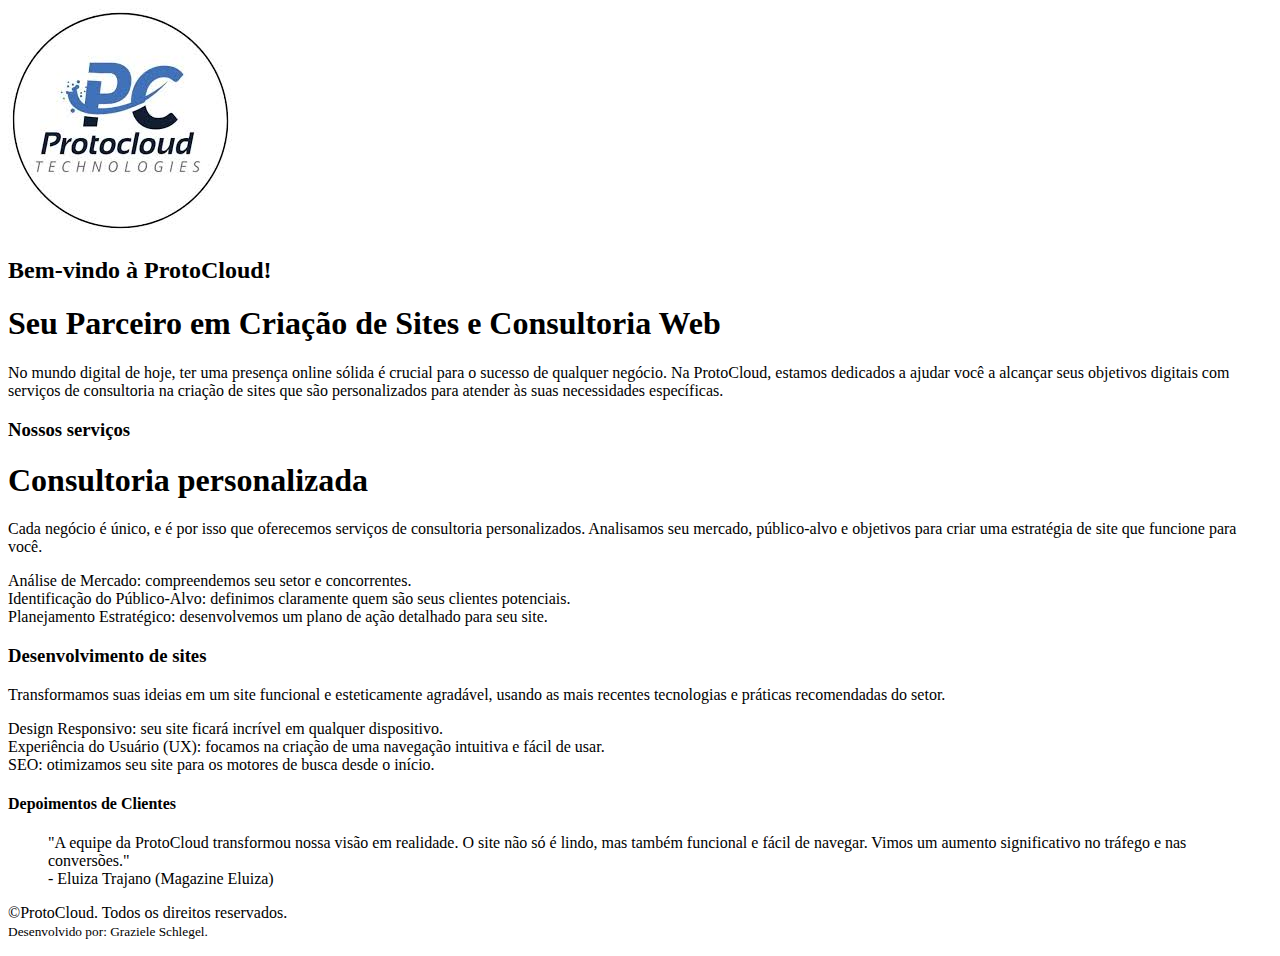
==== index.html @ ba0d25cb "Cria index e conteúdo do artigo" ====
<!DOCTYPE html>
<html lang="en">
<head>
    <meta charset="UTF-8">
    <meta name="viewport" content="width=device-width, initial-scale=1.0">
    <title>ProtoCloud</title>
</head>
<body>
    <header>
        <img src="./image/logomarca.jpeg" alt="ProtoCloud">
    </header>
    <section>
        <nav>

        </nav>

        <article>
             <h2>Bem-vindo à ProtoCloud!</h2>

             <h1>Seu Parceiro em Criação de Sites e Consultoria Web</h1>

             <p>No mundo digital de hoje, ter uma presença online sólida é crucial para o sucesso de qualquer negócio. Na ProtoCloud, estamos dedicados a ajudar você a alcançar seus objetivos digitais com serviços de consultoria na criação de sites que são personalizados para atender às suas necessidades específicas.</p>
            
             <h3>Nossos serviços</h3>

            <h1>Consultoria personalizada</h1>
             
            <p>Cada negócio é único, e é por isso que oferecemos serviços de consultoria personalizados. Analisamos seu mercado, público-alvo e objetivos para criar uma estratégia de site que funcione para você.</p>

             <li>Análise de Mercado: compreendemos seu setor e concorrentes.</li>
             <li>Identificação do Público-Alvo: definimos claramente quem são seus clientes potenciais.</li>
             <li> Planejamento Estratégico: desenvolvemos um plano de ação detalhado para seu site.</li>
             
             <h3>Desenvolvimento de sites</h3>
             <p>Transformamos suas ideias em um site funcional e esteticamente agradável, usando as mais recentes tecnologias e práticas recomendadas do setor.</p>
             <li>Design Responsivo: seu site ficará incrível em qualquer dispositivo.</li>
             <li>Experiência do Usuário (UX): focamos na criação de uma navegação intuitiva e fácil de usar.</li>
             <li>SEO: otimizamos seu site para os motores de busca desde o início.</li>

             <h4>Depoimentos de Clientes</h4>
             <p><blockquote>"A equipe da ProtoCloud transformou nossa visão em realidade. O site não só é lindo, mas também funcional e fácil de navegar. Vimos um aumento significativo no tráfego e nas conversões." 
                <br>- Eluiza Trajano (Magazine Eluiza) </br></p></blockquote>

        </article>
    </section>
    <footer>
        <p>&copy;ProtoCloud. Todos os direitos reservados.
        <small> <br>Desenvolvido por: Graziele Schlegel.</br></small></p>
    </footer>
</body>
</html>
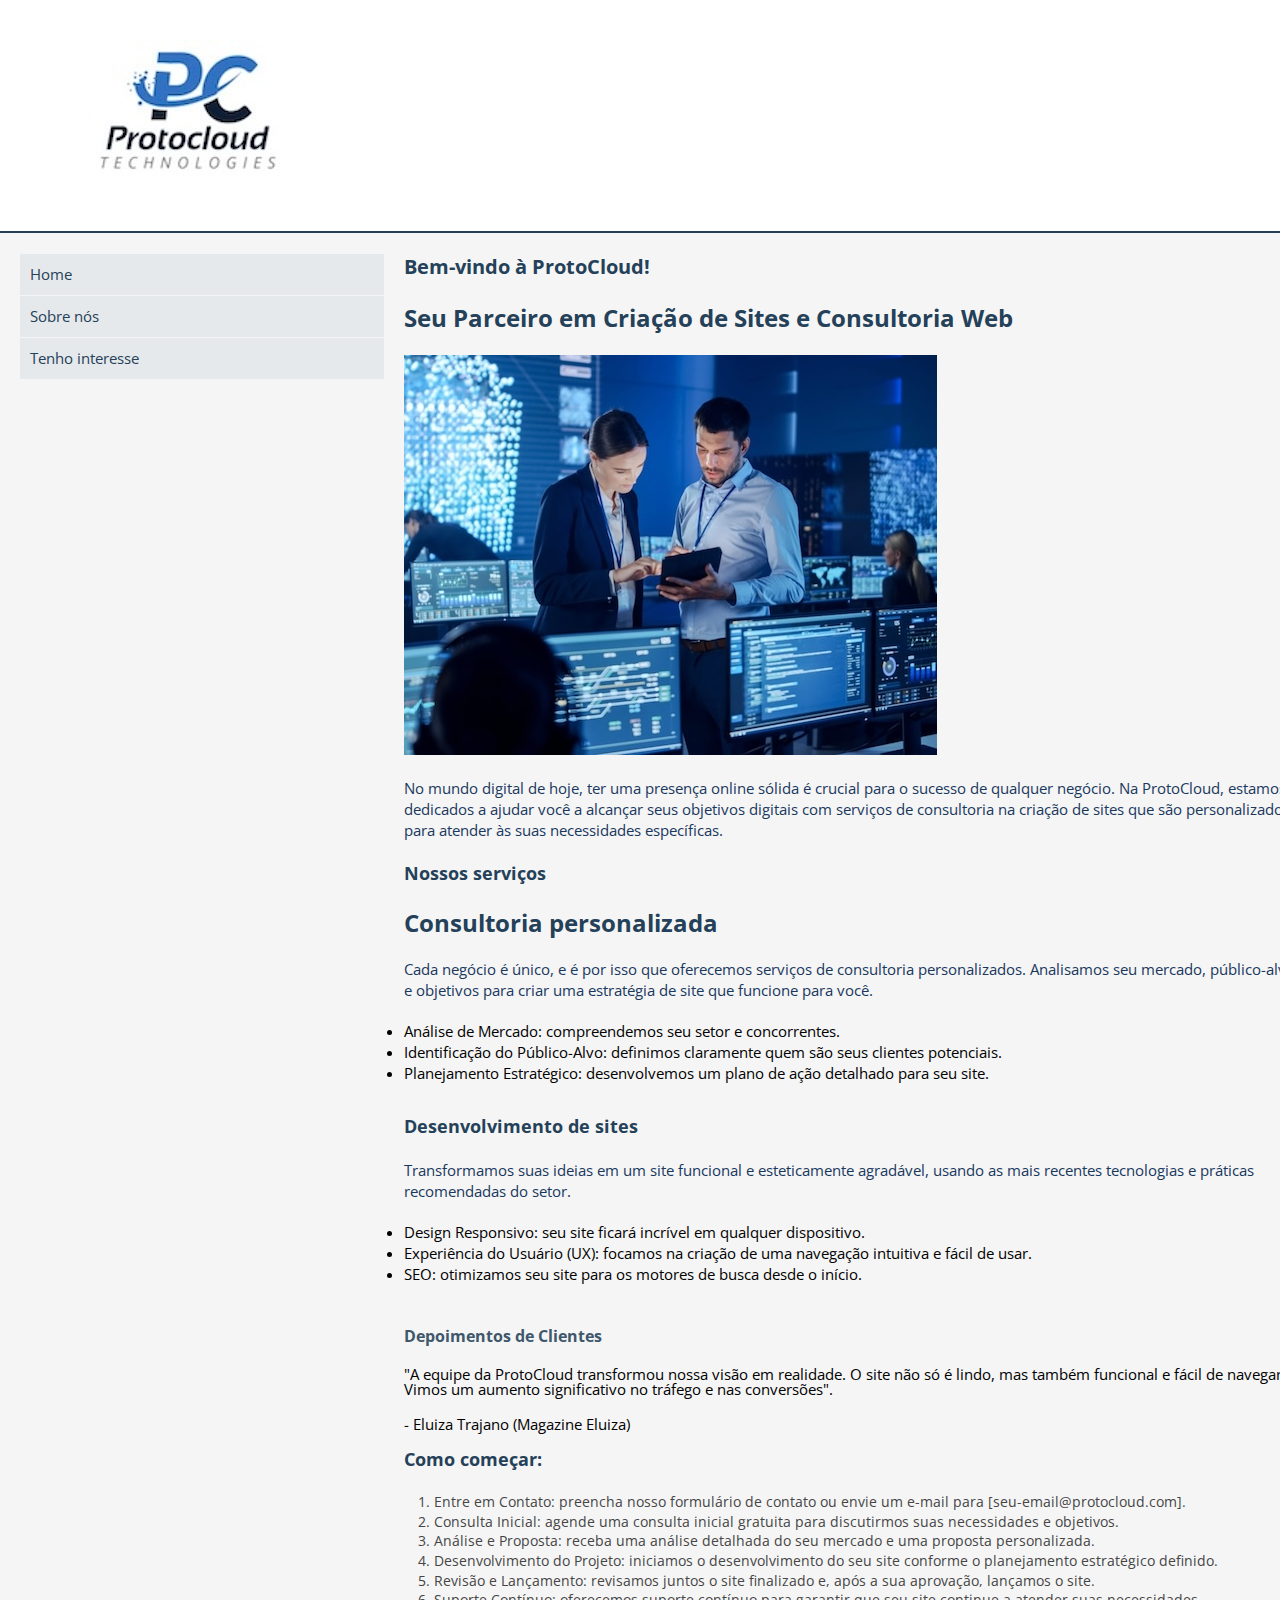
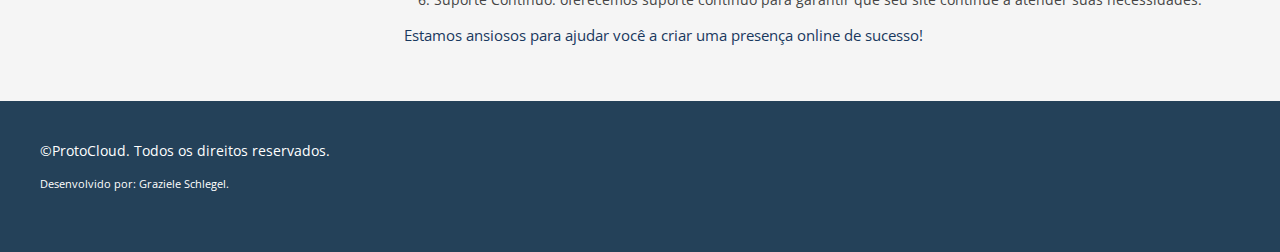
==== commit 1dba90ab: "Protótipo" ====
--- a/index.html
+++ b/index.html
@@ -3,23 +3,48 @@
 <head>
     <meta charset="UTF-8">
     <meta name="viewport" content="width=device-width, initial-scale=1.0">
+
+    <!--CSS de estilo-->
+    <link rel="stylesheet" href="./css/reset.css">
+    <link rel="stylesheet" href="./css/style.css">
+    
+    <!--Ícone da página WEB-->
+    <link rel="icon" type="image/png" sizes="32x32" href="./image/favicon-32x32.png">
+
+    <!--GOOGLE FONTS-->
+    <link rel="preconnect" href="https://fonts.googleapis.com">
+    <link rel="preconnect" href="https://fonts.gstatic.com" crossorigin>
+    <link href="https://fonts.googleapis.com/css2?family=Open+Sans:ital,wght@0,300..800;1,300..800&display=swap" rel="stylesheet">
+    
     <title>ProtoCloud</title>
 </head>
+
 <body>
+
+    <div class="main-container">
     <header>
-        <img src="./image/logomarca.jpeg" alt="ProtoCloud">
+        <div class="container">
+        <img src="./image/protocloud.jpg" alt="ProtoCloud">
+    </div>  
     </header>
     <section>
         <nav>
-
+            <ul>
+                <li> <a href="#">Home</a></li>
+                <li> <a href="#">Sobre nós</a></li>
+                <li> <a href="#">Tenho interesse</a></li>
+            </ul>
         </nav>
 
         <article>
+            <div class="article">
              <h2>Bem-vindo à ProtoCloud!</h2>
 
              <h1>Seu Parceiro em Criação de Sites e Consultoria Web</h1>
 
-             <p>No mundo digital de hoje, ter uma presença online sólida é crucial para o sucesso de qualquer negócio. Na ProtoCloud, estamos dedicados a ajudar você a alcançar seus objetivos digitais com serviços de consultoria na criação de sites que são personalizados para atender às suas necessidades específicas.</p>
+             <img src="./image/empresa.jpg" class="img-empresa" alt="Seu Parceiro em Criação de Sites e Consultoria Web">
+
+             <p><br>No mundo digital de hoje, ter uma presença online sólida é crucial para o sucesso de qualquer negócio. Na ProtoCloud, estamos dedicados a ajudar você a alcançar seus objetivos digitais com serviços de consultoria na criação de sites que são personalizados para atender às suas necessidades específicas.</br></p>
             
              <h3>Nossos serviços</h3>
 
@@ -29,23 +54,43 @@
 
              <li>Análise de Mercado: compreendemos seu setor e concorrentes.</li>
              <li>Identificação do Público-Alvo: definimos claramente quem são seus clientes potenciais.</li>
-             <li> Planejamento Estratégico: desenvolvemos um plano de ação detalhado para seu site.</li>
+             <li> Planejamento Estratégico: desenvolvemos um plano de ação detalhado para seu site.</li><br>
              
+             </br>
              <h3>Desenvolvimento de sites</h3>
              <p>Transformamos suas ideias em um site funcional e esteticamente agradável, usando as mais recentes tecnologias e práticas recomendadas do setor.</p>
              <li>Design Responsivo: seu site ficará incrível em qualquer dispositivo.</li>
              <li>Experiência do Usuário (UX): focamos na criação de uma navegação intuitiva e fácil de usar.</li>
-             <li>SEO: otimizamos seu site para os motores de busca desde o início.</li>
+             <li>SEO: otimizamos seu site para os motores de busca desde o início.</li><br>
 
+            </br>
              <h4>Depoimentos de Clientes</h4>
-             <p><blockquote>"A equipe da ProtoCloud transformou nossa visão em realidade. O site não só é lindo, mas também funcional e fácil de navegar. Vimos um aumento significativo no tráfego e nas conversões." 
-                <br>- Eluiza Trajano (Magazine Eluiza) </br></p></blockquote>
+             <p><blockquote>"A equipe da ProtoCloud transformou nossa visão em realidade. O site não só é lindo, mas também funcional e fácil de navegar. Vimos um aumento significativo no tráfego e nas conversões".</p></blockquote>
+                - Eluiza Trajano (Magazine Eluiza)
+                <br>
+                
+                </br>
+                
+                <h3>Como começar:</h3>
 
+                <ol>
+                <li>Entre em Contato: preencha nosso formulário de contato ou envie um e-mail para [seu-email@protocloud.com].</li>
+                <li>Consulta Inicial: agende uma consulta inicial gratuita para discutirmos suas necessidades e objetivos.</li>
+                <li>Análise e Proposta: receba uma análise detalhada do seu mercado e uma proposta personalizada.</li>
+               <li>Desenvolvimento do Projeto: iniciamos o desenvolvimento do seu site conforme o planejamento estratégico definido.</li>
+                <li>Revisão e Lançamento: revisamos juntos o site finalizado e, após a sua aprovação, lançamos o site.</li>
+                <li>Suporte Contínuo: oferecemos suporte contínuo para garantir que seu site continue a atender suas necessidades.</li></ol>
+                
+               <br><p>Estamos ansiosos para ajudar você a criar uma presença online de sucesso!</p></br>
+            </div>
         </article>
     </section>
     <footer>
+        <div class="container">
         <p>&copy;ProtoCloud. Todos os direitos reservados.
         <small> <br>Desenvolvido por: Graziele Schlegel.</br></small></p>
+    </div>
     </footer>
+</div>
 </body>
 </html>--- a/css/style.css
+++ b/css/style.css
@@ -0,0 +1,147 @@
+html {
+    font-size: 62.5%;
+
+}
+
+body {
+    background-color: #f5f5f5;
+    font-family: "Open Sans", sans-serif;
+  font-optical-sizing: auto;
+  /* font-weight: <weight>; */
+  font-style: normal;
+  font-variation-settings: "wdth" 100;
+}
+
+.main-container {
+    display: block;
+    width: 100vw;
+    margin: 0 auto;
+}
+.container {
+    display: block;
+    float: left;
+    padding: 20px;
+    width: 100%;
+    margin: 0 auto;
+
+}
+
+header {
+    background-color: #fff;
+    display: block;
+    float: left;
+    padding: 20px;
+    width: 100%;
+    border-bottom: 2px solid #254159;
+}
+
+h1 {
+    font-size: 2.4rem;
+    color: #244159;
+    margin-bottom: 20px;
+    line-height: 1.4;
+
+}
+h2 {
+    font-size: 2rem;
+    color: #244159;
+    margin-bottom: 20px;
+    line-height: 1.4;
+
+}
+
+h3 {
+    font-size: 1.8rem;
+    color: #244159;
+    margin-bottom: 20px;
+    line-height: 1.4;
+    
+}
+
+h4 {
+    font-size: 1.6rem;
+    color: #3e576c;
+    margin-bottom: 20px;
+    line-height: 1.4; 
+    padding-top: 10px;
+
+}
+
+p {
+    margin-bottom: 20px;
+    line-height: 1.4;
+    color: #19385e;
+
+}
+li {
+    line-height: 1.4;
+
+}
+
+ol {
+    margin-left: 30px;
+}
+
+ol li {
+    font-size: 1.4rem;
+    color: #454545;
+}
+
+nav li {
+    background-color: #e5e9eb;
+    margin: 1px 20px 1px 0;
+    padding: 10px;
+}
+
+nav li:hover {
+    background-color: #dfdfdf;
+}
+
+nav a {
+    text-decoration: none;
+    color: #254159
+}
+nav:hover {
+
+}
+section {
+    display: block;
+    width: 100%;
+    float: left;
+    font-size: 1.5rem; /* equivale a 15px */
+    padding: 20px;
+
+
+}
+
+section nav {
+    display: block;
+    float: left;
+    width: 30%;
+}
+
+section article {
+    display: block;
+    float: left;
+    width: 70%;
+
+
+}
+footer {
+    background-color: #244159;
+    color: #ffffffff;
+    display: block;
+    float: left;
+    width: 100%;
+    padding: 20px;
+}
+
+footer p {
+    color: #ffffffff;
+    font-size: 1.4rem;
+}
+
+footer small {
+    font-size: 80%;
+    display: block;
+}
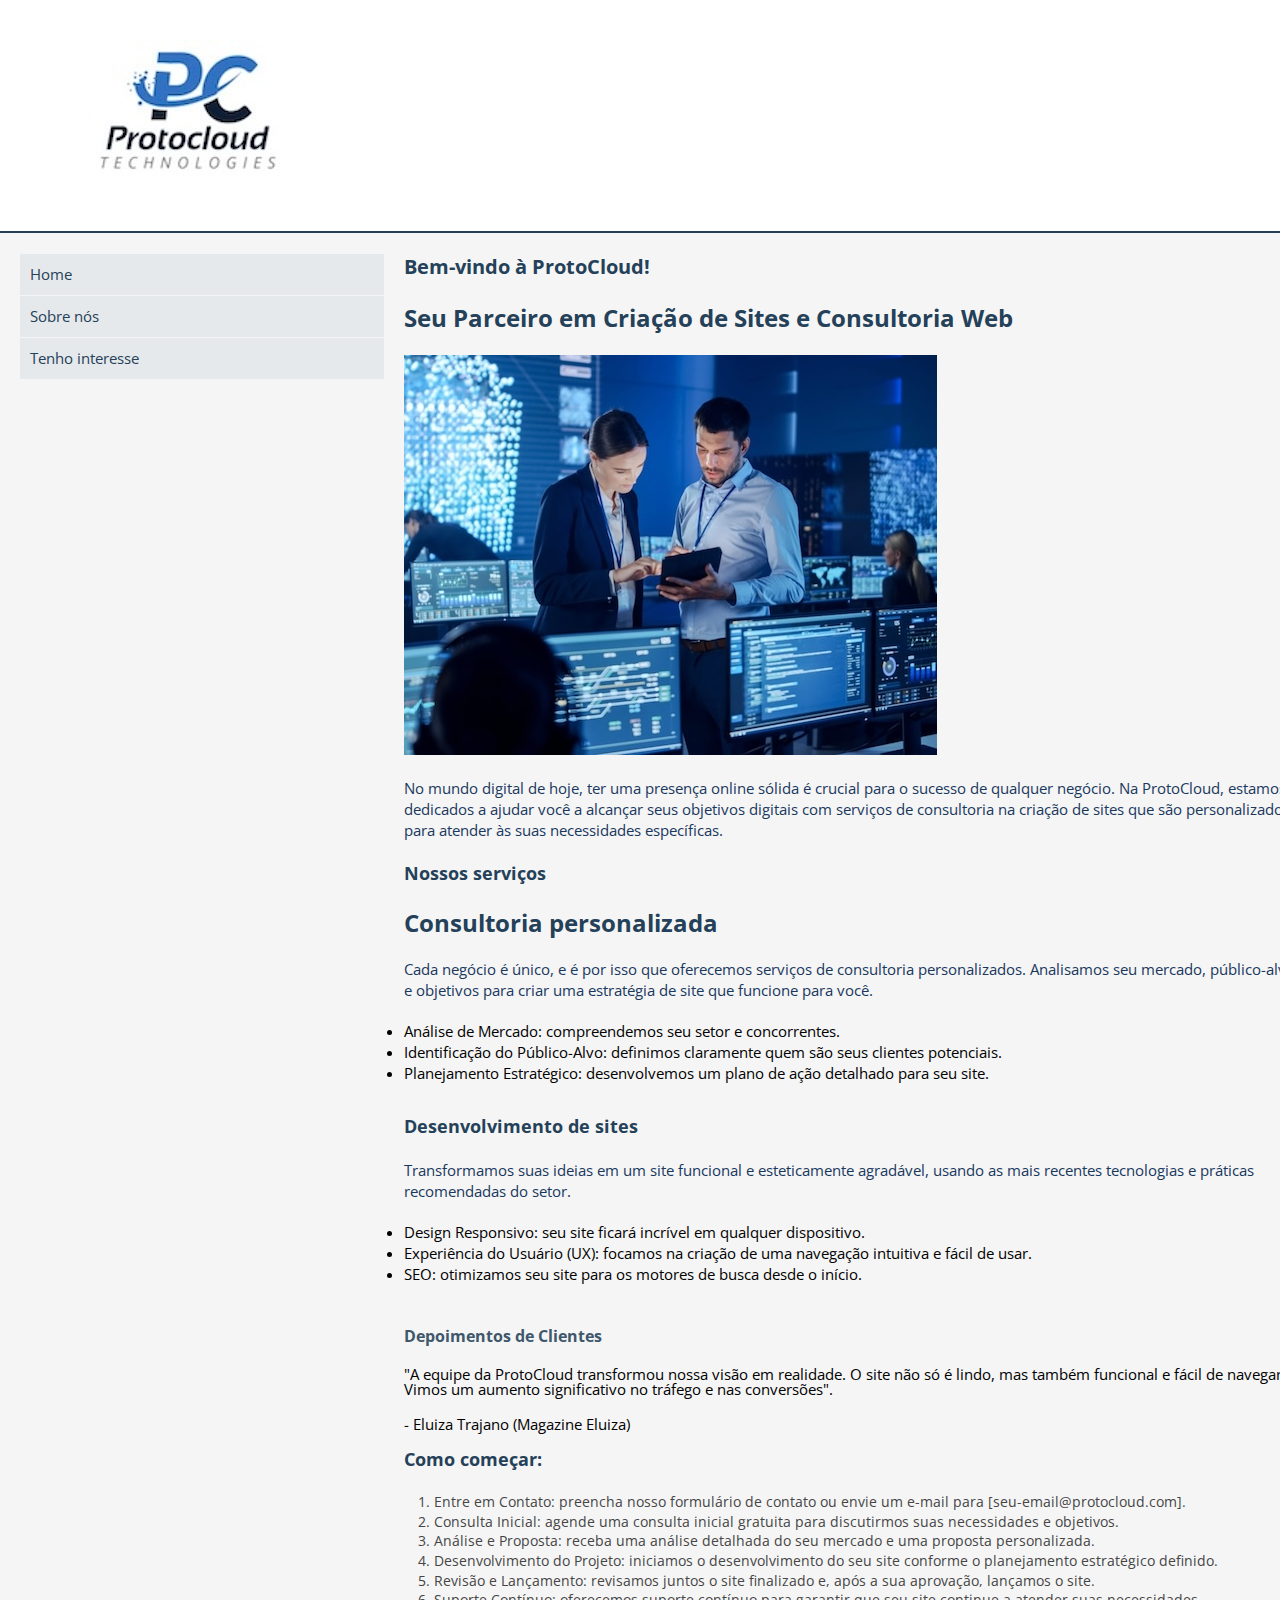
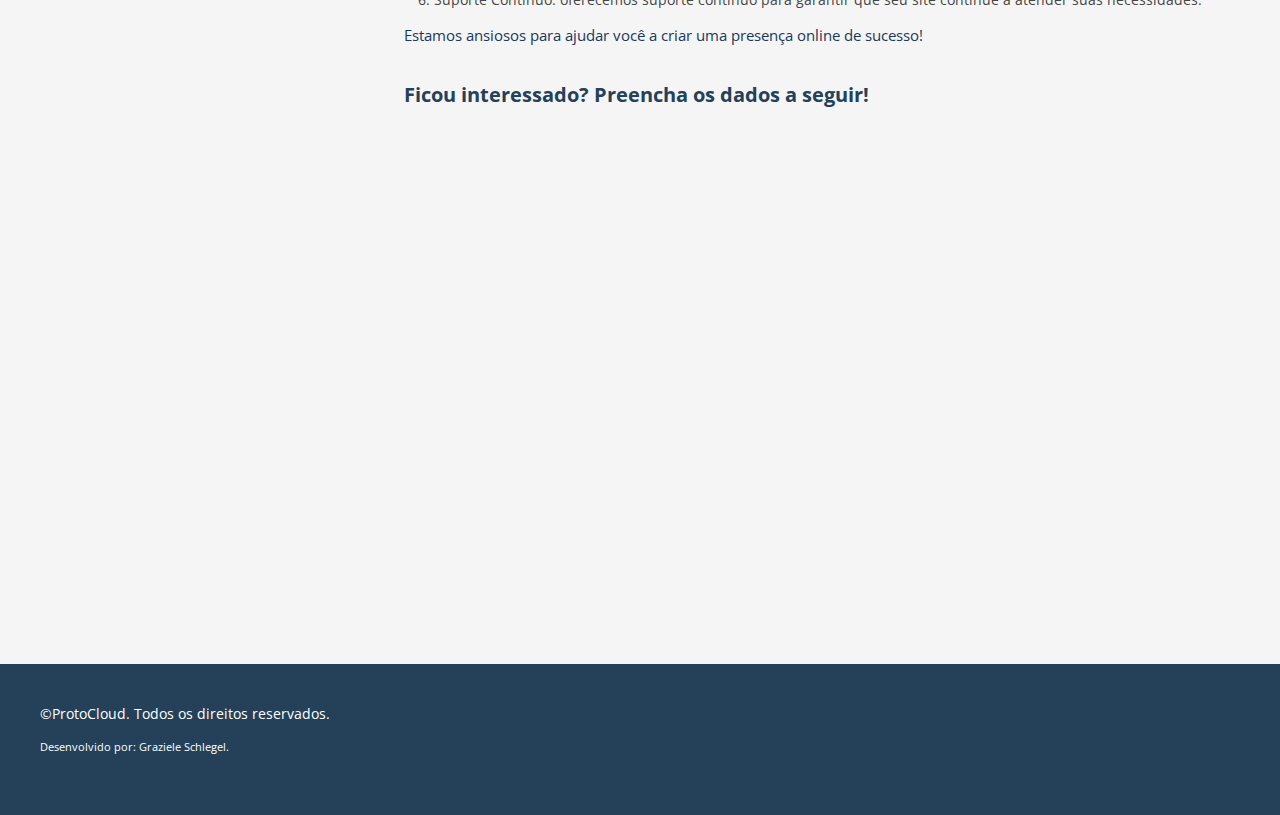
==== commit 90f83bdc: "integraçao cognito forms" ====
--- a/index.html
+++ b/index.html
@@ -82,9 +82,15 @@
                 <li>Suporte Contínuo: oferecemos suporte contínuo para garantir que seu site continue a atender suas necessidades.</li></ol>
                 
                <br><p>Estamos ansiosos para ajudar você a criar uma presença online de sucesso!</p></br>
+
+               <h2>Ficou interessado? Preencha os dados a seguir!</h2>
             </div>
         </article>
     </section>
+        <article>
+            <iframe src="https://www.cognitoforms.com/f/TgvU-CyhLUKOPJkodYcHnw/2" allow="payment" style="border:0;width:100%;" height="514"></iframe>
+<script src="https://www.cognitoforms.com/f/iframe.js"></script>
+        </article>
     <footer>
         <div class="container">
         <p>&copy;ProtoCloud. Todos os direitos reservados.
--- a/css/style.css
+++ b/css/style.css
@@ -102,6 +102,7 @@
     color: #254159
 }
 nav:hover {
+    color: #385874;
 
 }
 section {
